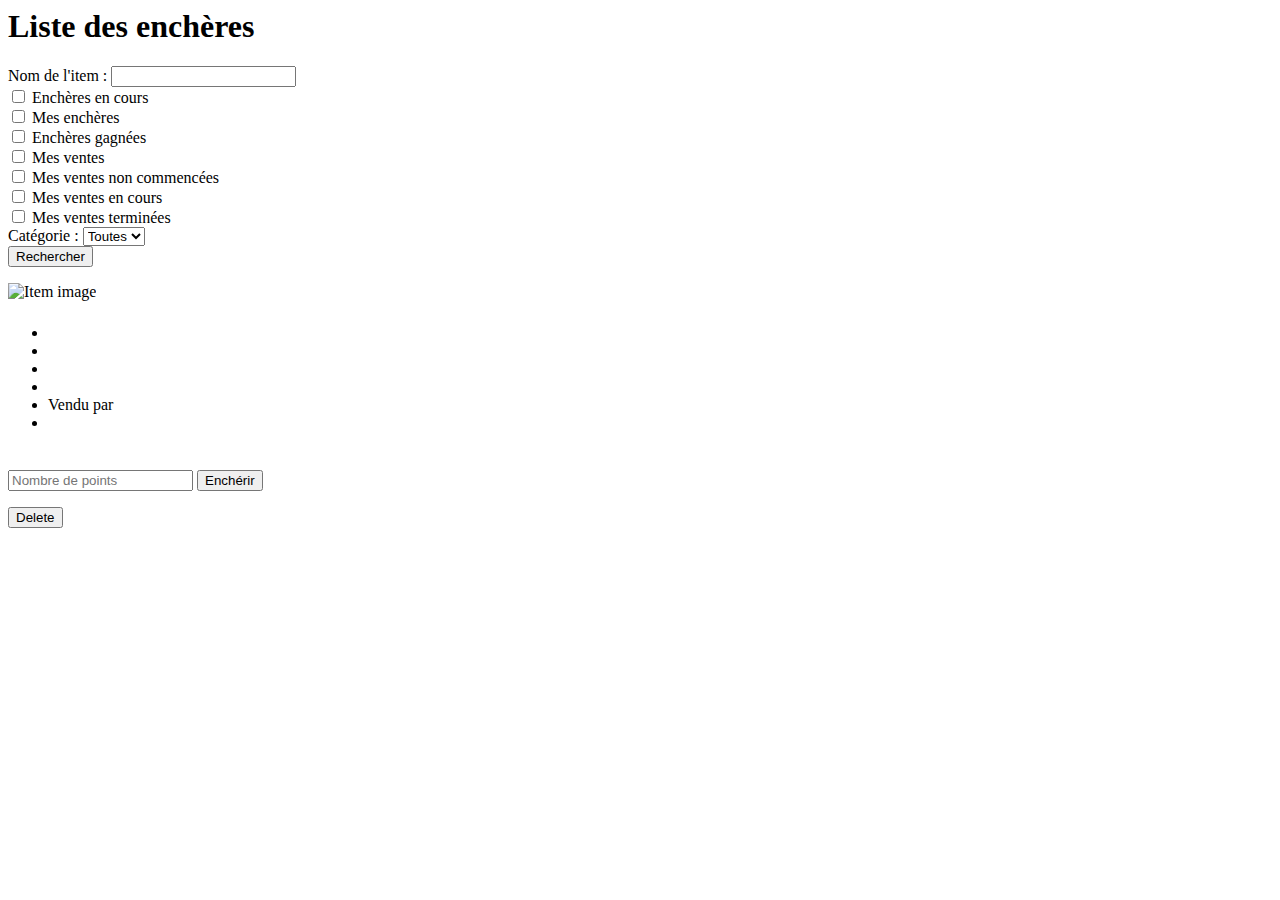
==== src/main/resources/templates/index.html @ 00546402 "Merge branch 'master' into modif_vente" ====
<html data-th-replace="~{fragNav::layout(title=~{::title}, main=~{::main})}">

<head>
  <title>Home-Liste de enchères</title>
<!--  je ne sais pas si il doit etre ici ou dans le layout/navbar-->
<!--  <link href="https://cdn.jsdelivr.net/npm/bootstrap@5.2.3/dist/css/bootstrap.min.css" rel="stylesheet" integrity="sha384-rbsA2VBKQhggwzxH7pPCaAqO46MgnOM80zW1RWuH61DGLwZJEdK2Kadq2F9CUG65" crossorigin="anonymous">-->
</head>
<body>

<main class="container py-4">
    <div class="content">
        <h1 class="text-center mb-4">Liste des enchères</h1>

        <form action="/encheres" method="post" class="mb-4 p-4 border rounded bg-light">
            <div class="mb-3">
                <label for="filter" class="form-label">Nom de l'item :</label>
                <input name="searchByName" id="filter" type="text" class="form-control">
            </div>

            <div class="form-check mb-2">
                <input class="form-check-input" type="checkbox" name="selectedFilters" value="encheresEnCours" id="encheresEnCours">
                <label class="form-check-label" for="encheresEnCours">Enchères en cours</label>
            </div>

            <div data-th-if="${!#authentication.getName().equals('anonymousUser')}">
                <div class="form-check mb-2">
                    <input class="form-check-input" type="checkbox" name="selectedFilters" value="mesEncheres" id="mesEncheres">
                    <label class="form-check-label" for="mesEncheres">Mes enchères</label>
                </div>

                <div class="form-check mb-2">
                    <input class="form-check-input" type="checkbox" name="selectedFilters" value="encheresGagnees" id="encheresGagnees">
                    <label class="form-check-label" for="encheresGagnees">Enchères gagnées</label>
                </div>

                <div class="form-check mb-2">
                    <input class="form-check-input" type="checkbox" name="selectedFilters" value="mesVentes" id="mesVentes">
                    <label class="form-check-label" for="mesVentes">Mes ventes</label>
                </div>

                <div class="form-check mb-2">
                    <input class="form-check-input" type="checkbox" name="selectedFilters" value="mesVentesNonDebutes" id="mesVentesNonDebutes">
                    <label class="form-check-label" for="mesVentesNonDebutes">Mes ventes non commencées</label>
                </div>

                <div class="form-check mb-2">
                    <input class="form-check-input" type="checkbox" name="selectedFilters" value="mesVentesEnCours" id="mesVentesEnCours">
                    <label class="form-check-label" for="mesVentesEnCours">Mes ventes en cours</label>
                </div>

                <div class="form-check mb-2">
                    <input class="form-check-input" type="checkbox" name="selectedFilters" value="mesVentesFinalisees" id="mesVentesFinalisees">
                    <label class="form-check-label" for="mesVentesFinalisees">Mes ventes terminées</label>
                </div>
            </div>

            <div class="mb-3">
                <label for="selectedCategory" class="form-label">Catégorie :</label>
                <select name="selectedCategory" id="selectedCategory" class="form-select">
                    <option value="Toutes">Toutes</option>
                    <option data-th-each="c : ${categories}" data-th-value="${c.wording}" data-th-text="${c.wording}"></option>
                </select>
            </div>

            <button type="submit" class="btn btn-primary w-100">Rechercher</button>
        </form>

        <div class="row">
            <div class="col-md-4 mb-4" data-th-each="i: ${items}">
                <div class="card h-100">
                    <img src="https://powerlab.fr/18837-superlarge_default_2x/pc-gamer-streaming-core-qhd-powered-by-corsair.jpg"
                         class="card-img-top" alt="Item image">

                    <div class="card-body">
                        <h5 class="card-title" ><a th:href="@{/articleDetail/{itemId}(itemId=${i.getItemId()})}"
                                                   data-th-text="${i.getName()}"
                                                                                class="text-decoration-none">
                        </a>  </h5>

                        <ul class="list-unstyled">
                            <li data-th-text="'Catégorie : ' + ${i.category.wording}"></li>
                            <li data-th-text="${i.description}"></li>
                            <li data-th-text="'Du ' + ${i.getBeginningAuctionDate()} + ' au ' + ${i.getEndingAuctionDate()}"></li>
                            <li data-th-text="'Prix de départ : ' + ${i.getFirstPrice()} + ' points'"></li>
                            <li>
                                Vendu par
                                <a th:href="@{/user/{pseudo}(pseudo=${i.getUser().getUsername()})}"
                                   data-th-text="${i.getUser().getPseudo()}"
                                   class="text-decoration-none">
                                </a>
                            </li>

                            <li class="mt-2">
                                <div data-th-each="a: ${i.getAuctions()}"
                                     class="mb-2 p-2 d-flex align-items-center"
                                     style="height: 40px;"
                                     data-th-classappend="${aStat.last} ? 'bg-primary text-light' : 'bg-light text-dark'">

                                    <div data-th-text="${a.getUser().getUsername()} + ' - ' + ${a.getAmount()} + ' points'">
                                    </div>
                                </div>

                            </li>
                        </ul>

                        <form method="post"
                              data-th-if="${i.etatVente.ordinal() == 0 && #authentication.getName() != 'anonymousUser' && #authentication.getName() != i.getUser().getUsername()}"
                              data-th-action="@{/CreationEnchere/{itemId}(itemId=${i.getItemId})}"
                              class="mt-auto">
                            <div class="input-group">
                                <input type="number"
                                       name="amount"
                                       required
                                       class="form-control"
                                       placeholder="Nombre de points">
                                <button type="submit" class="btn btn-outline-primary">Enchérir</button>
                            </div>
                        </form>

                        <form data-th-if="${#authentication.getName() == i.getUser().getUsername() && i.etatVente.ordinal() == 2}" method="post" data-th-action="@{/deleteItem/{param}(param=${i.getItemId()})}">
                            <div class="d-flex justify-content-center">
                                <button type="submit" class="btn btn-danger btn-lg fw-bold">
                                    <i class="bi bi-trash"></i> Delete
                                </button>
                            </div>

                        </form>
                    </div>
                </div>
            </div>
        </div>
    </div>
</main>





<script src="https://cdn.jsdelivr.net/npm/bootstrap@5.2.3/dist/js/bootstrap.bundle.min.js" integrity="sha384-kenU1KFdBIe4zVF0s0G1M5b4hcpxyD9F7jL+jjXkk+Q2h455rYXK/7HAuoJl+0I4" crossorigin="anonymous"></script>

</body>

</html>
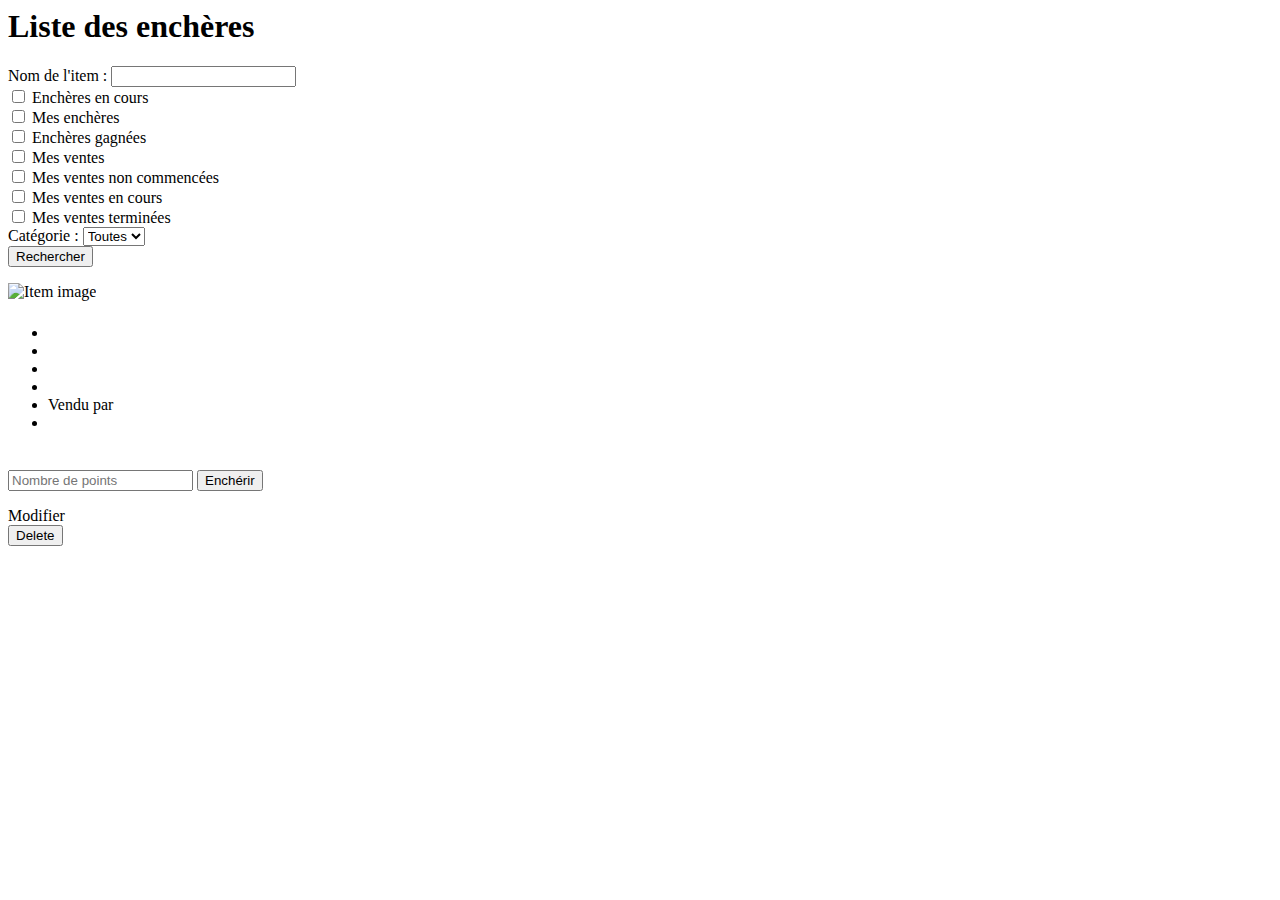
==== commit 404f4c9a: "add modif btn" ====
--- a/src/main/resources/templates/index.html
+++ b/src/main/resources/templates/index.html
@@ -117,6 +117,9 @@
                             </div>
                         </form>
 
+                        <a class="btn btn-secondary " data-th-if="${#authentication.getName() == i.getUser().getUsername() && i.getBeginningAuctionDate().isAfter(T(java.time.LocalDate).now())}"  th:href="@{/modifierVente/{id}(id=${i.getItemId})}">Modifier</a>
+
+
                         <form data-th-if="${#authentication.getName() == i.getUser().getUsername() && i.etatVente.ordinal() == 2}" method="post" data-th-action="@{/deleteItem/{param}(param=${i.getItemId()})}">
                             <div class="d-flex justify-content-center">
                                 <button type="submit" class="btn btn-danger btn-lg fw-bold">
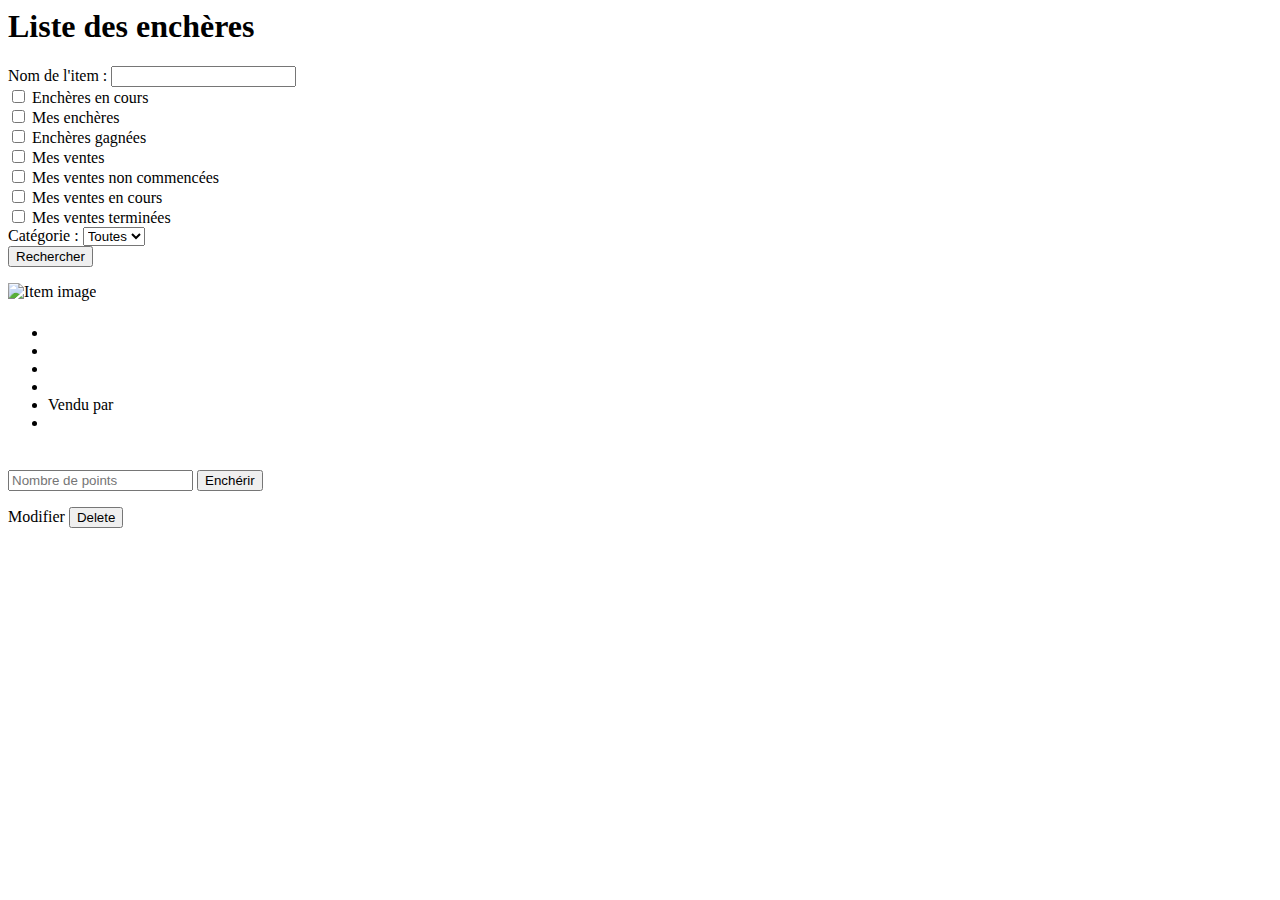
==== commit 0adf2b95: "fixed article display buttons" ====
--- a/src/main/resources/templates/index.html
+++ b/src/main/resources/templates/index.html
@@ -117,16 +117,16 @@
                             </div>
                         </form>
 
-                        <a class="btn btn-secondary " data-th-if="${#authentication.getName() == i.getUser().getUsername() && i.getBeginningAuctionDate().isAfter(T(java.time.LocalDate).now())}"  th:href="@{/modifierVente/{id}(id=${i.getItemId})}">Modifier</a>
+
 
 
                         <form data-th-if="${#authentication.getName() == i.getUser().getUsername() && i.etatVente.ordinal() == 2}" method="post" data-th-action="@{/deleteItem/{param}(param=${i.getItemId()})}">
-                            <div class="d-flex justify-content-center">
+                            <div class="d-flex justify-content-center" style ="justify-content: space-around !important;">
+                                    <a class="btn btn-warning btn-lg fw-bold" th:href="@{/modifierVente/{id}(id=${i.getItemId})}">Modifier</a>
                                 <button type="submit" class="btn btn-danger btn-lg fw-bold">
                                     <i class="bi bi-trash"></i> Delete
                                 </button>
                             </div>
-
                         </form>
                     </div>
                 </div>
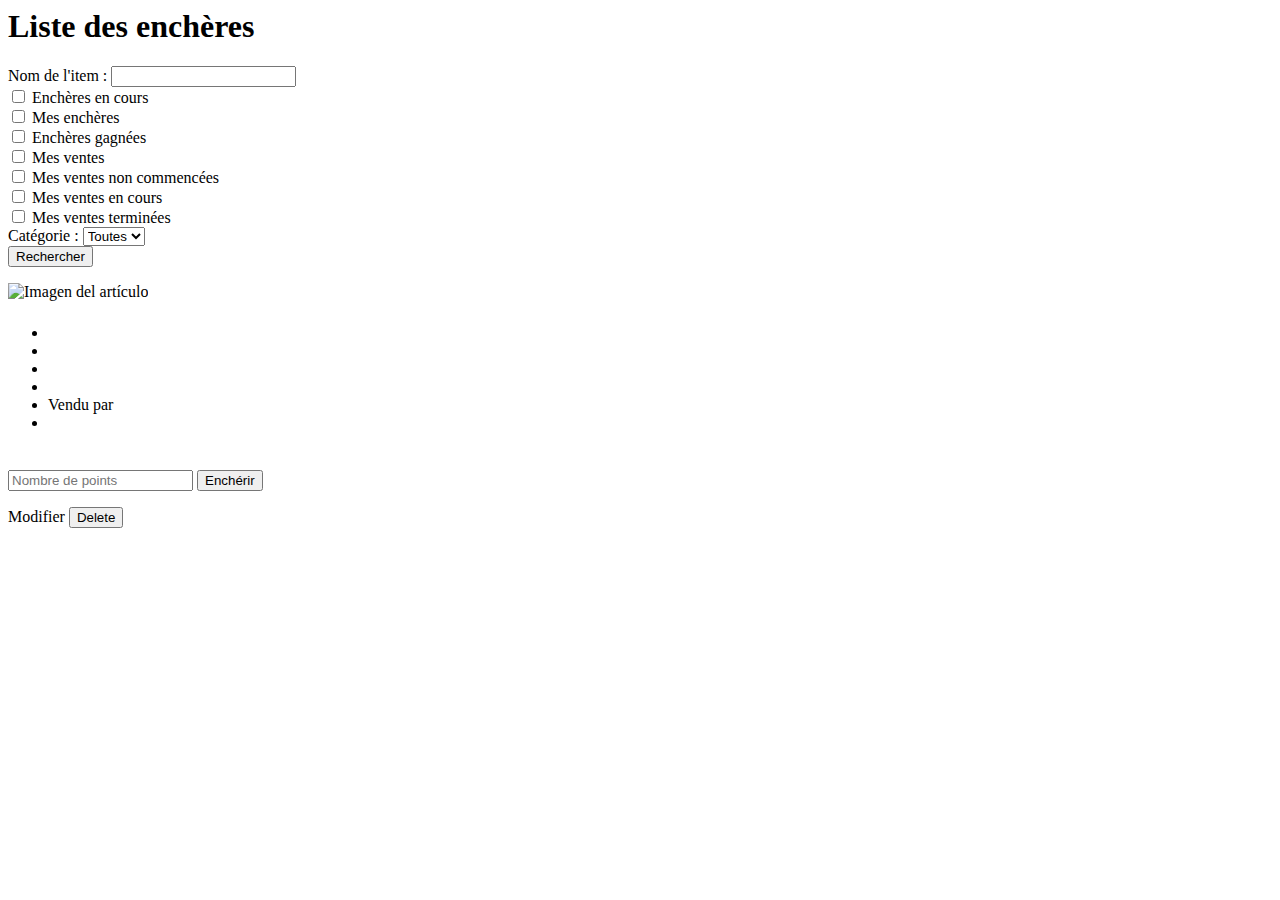
==== commit 647d4d63: "Modificaciones en ItemSold, ItemSoldDAOImpl y ItemSoldRowMapper" ====
--- a/src/main/resources/templates/index.html
+++ b/src/main/resources/templates/index.html
@@ -68,8 +68,9 @@
         <div class="row">
             <div class="col-md-4 mb-4" data-th-each="i: ${items}">
                 <div class="card h-100">
-                    <img src="https://powerlab.fr/18837-superlarge_default_2x/pc-gamer-streaming-core-qhd-powered-by-corsair.jpg"
-                         class="card-img-top" alt="Item image">
+<!--                    <img src="https://powerlab.fr/18837-superlarge_default_2x/pc-gamer-streaming-core-qhd-powered-by-corsair.jpg"-->
+<!--                         class="card-img-top" alt="Item image">-->
+                    <img th:src="@{${itemSold?.imagePath}}" alt="Imagen del artículo" class="img-thumbnail">
 
                     <div class="card-body">
                         <h5 class="card-title" ><a th:href="@{/articleDetail/{itemId}(itemId=${i.getItemId()})}"
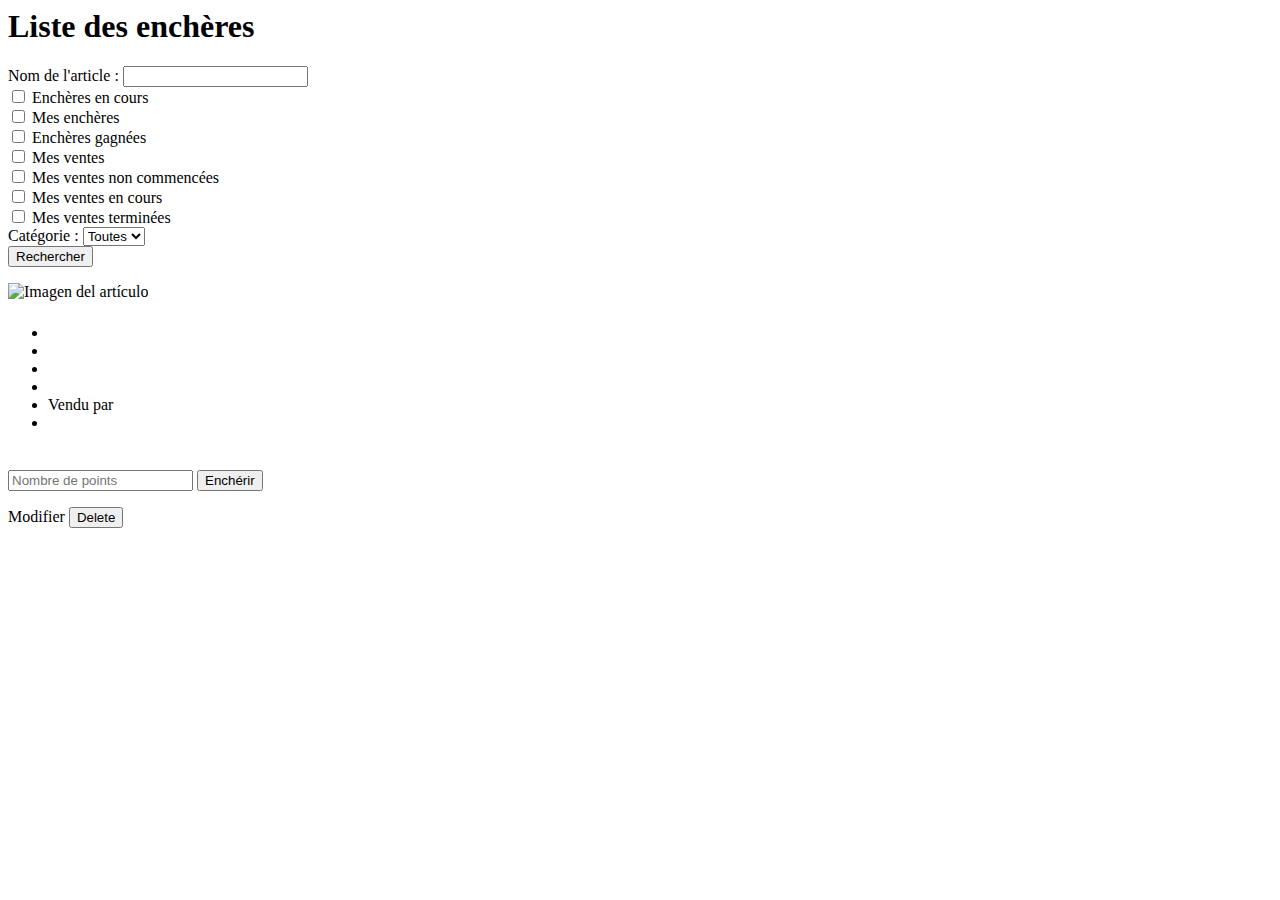
==== commit 1b48b5c0: "Fede last functional version" ====
--- a/src/main/resources/templates/index.html
+++ b/src/main/resources/templates/index.html
@@ -1,19 +1,19 @@
 <html data-th-replace="~{fragNav::layout(title=~{::title}, main=~{::main})}">
 
 <head>
-  <title>Home-Liste de enchères</title>
+  <title>ENI-Liste de enchères</title>
 <!--  je ne sais pas si il doit etre ici ou dans le layout/navbar-->
 <!--  <link href="https://cdn.jsdelivr.net/npm/bootstrap@5.2.3/dist/css/bootstrap.min.css" rel="stylesheet" integrity="sha384-rbsA2VBKQhggwzxH7pPCaAqO46MgnOM80zW1RWuH61DGLwZJEdK2Kadq2F9CUG65" crossorigin="anonymous">-->
 </head>
 <body>
 
-<main class="container py-4">
+<main class="container py-5">
     <div class="content">
         <h1 class="text-center mb-4">Liste des enchères</h1>
 
         <form action="/encheres" method="post" class="mb-4 p-4 border rounded bg-light">
             <div class="mb-3">
-                <label for="filter" class="form-label">Nom de l'item :</label>
+                <label for="filter" class="form-label">Nom de l'article :</label>
                 <input name="searchByName" id="filter" type="text" class="form-control">
             </div>
 
@@ -68,9 +68,14 @@
         <div class="row">
             <div class="col-md-4 mb-4" data-th-each="i: ${items}">
                 <div class="card h-100">
-<!--                    <img src="https://powerlab.fr/18837-superlarge_default_2x/pc-gamer-streaming-core-qhd-powered-by-corsair.jpg"-->
-<!--                         class="card-img-top" alt="Item image">-->
-                    <img th:src="@{${itemSold?.imagePath}}" alt="Imagen del artículo" class="img-thumbnail">
+
+                    <div class="card-img-container">
+                        <img th:src="${i != null and i.imagePath != null}
+                 ? @{${i.imagePath} + '?t=' + ${#dates.createNow().getTime()}}
+                 : @{/images/default.jpg}"
+                             alt="Imagen del artículo" class="card-img-top">
+                    </div>
+
 
                     <div class="card-body">
                         <h5 class="card-title" ><a th:href="@{/articleDetail/{itemId}(itemId=${i.getItemId()})}"
